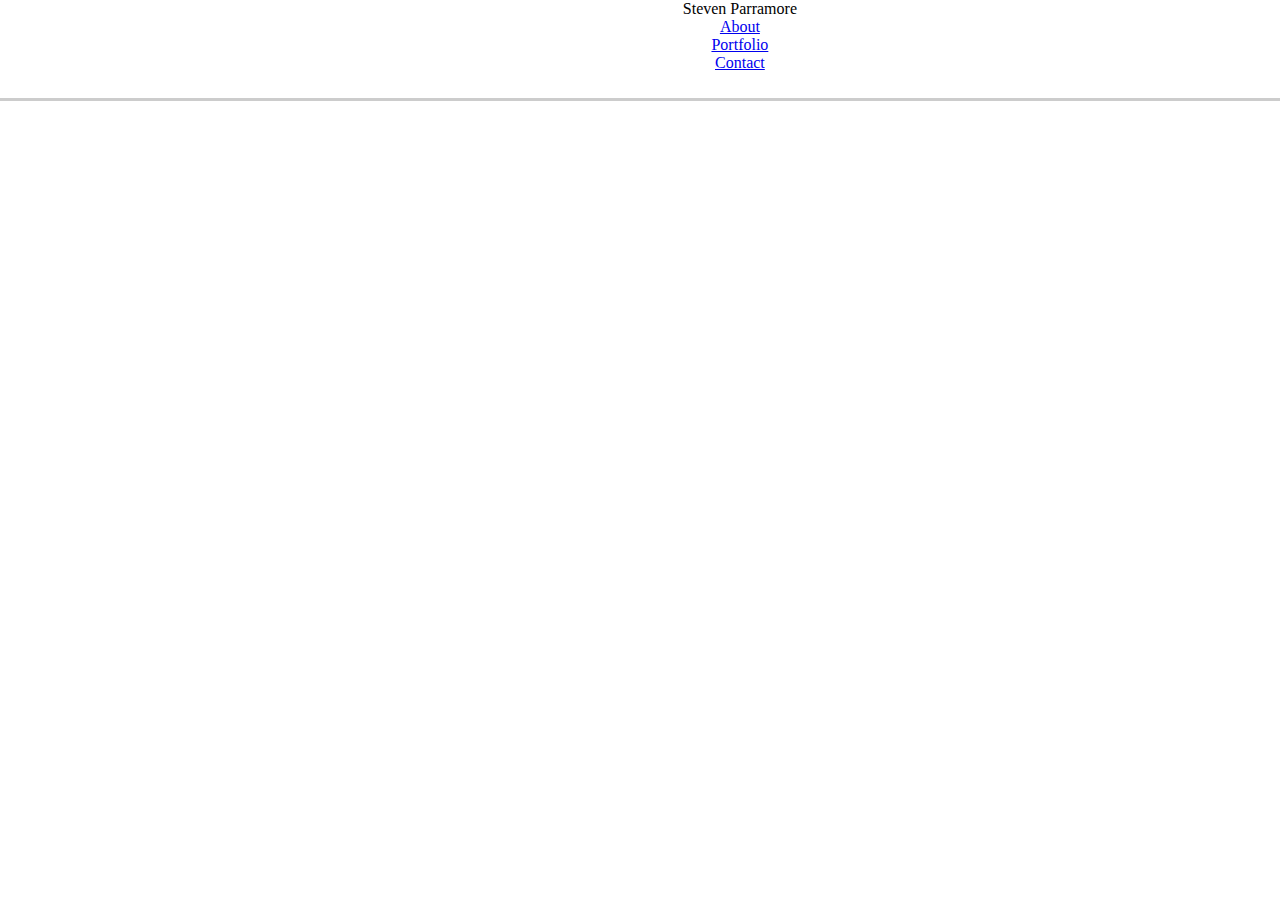
==== contact.html @ 1157fd26 "Formatting almost done with the About page. Added links and put the header into each, need to find a" ====
<!DOCTYPE html>
<html lang="en-us">

<head>
  <meta charset="UTF-8">
  <title>Basic Portfolio</title>
  <link rel="stylesheet" type="text/css" href="assets/style.css">
</head>

<body>
  <!-- the top layer of the website -->
  <div class="header">

        <div class="left-logo-area"> 
  
        </div>
  
        <div class="main-logo">
            <div class="main-logo-text">Steven Parramore</div>
        </div>  
  
        <div class="right-logo-area">
  
        </div>
  
        <div class="about-link">
          <div class="about-link-text">
              <a href="index.html">About</a> 
          </div>
        </div>
  
        <div class="portfolio">
          <div class="portfolio-text">
              <a href="portfolio.html">Portfolio</a> 
          </div>
        </div>
  
        <div class="contact">
          <div class="contact-text">
              <a href="contact.html">Contact</a> 
          </div>
        </div>
  
        <div class="contact-right">
  
        </div>
  
      </div>
</body>
---- assets/style.css ----
* {
    box-sizing: border-box;
    text-align: center;
  }

.header
{
    position: absolute;
    height:  11.23%;
    width: 100%;
    background: #ffffff;
    margin: 0;
    top: 0;
    left: 0;
    border-color: #cccccc;
    border-bottom-style: solid;
}

.left-logo-area
{
    position: relative;
    height:100%;
    width:15.61%;
    top:0;
    background: #ffffff;
    float: left;
}

#main-logo
{
    position: relative;
    height: 100%;
    width: 17.7%;
    background: #4aaaa5;
    top: 0;
    float: left;
    color: white;
}

#main-logo-text
{
    position: relative;
    height: 100%;
    width: 100%;
    padding: 25px;
    font-size: 28px;
}

#right-logo-area
{
    position: relative;
    height: 100%;
    width: 32.5%;
    float: left;
    background: #ffffff;
}

#header-link-area
{
    top: 0;
    width: 65.81%;
    float: left;
    background: #3333;
}

#header-link-top
{
    position: relative;
    background: #3333;
    height:27.27%;
    width: 34.19%;
    float: left;
}

#about-link
{
    position: relative;
    height: 45.45%;
    width:5.45%;
    float: left;
    background: #ffffff;
    border-color: #cccccc;
    border-right-style: solid;
}

#about-link-text
{
    padding: 30px;
    font-size: 14px;
}

#portfolio
{
    position: relative;
    height: 45.45%;
    width: 7.43%;
    float: left;
    background: #ffffff;
    border-color: #cccccc;
    border-right-style: solid;
}

#portfolio-text
{
    padding: 30px;
    font-size: 14px;
}

#contact
{
    position: relative;
    height: 45.45%;
    width: 6.64%;
    float: left;
    background: #ffffff;
    border-color: #cccccc;
    border-right-style: solid;
}

#contact-text
{
    padding: 30px;
    font-size: 14px;
}

#contact-right
{
    position: relative;
    height: 100%;
    width: 14.58%;
    float: left;
    background: #ffffff;
}
/* 
width 957
height 497
*/
#main-body
{
    position: absolute;
    top: 16%;
    bottom: 77.6%;
    left: 15.61%;
    right:84.38%;
    width: 68.77%;
    height: 61.7%;
    background: #ffffff;
    border-style: solid;
    border-color: #dddddd;
}

#main-body-header
{
    position: relative;
    top:0;
    left:0;
    width: 100%;
    height: 20.32%;
    background: #ffffff;
    border-color: #dddddd;
    border-bottom-style: solid;
}

#main-body-header-text-left-border
{
    position: relative;
    top:0%;
    left: 0%;
    width: 3.1%;
    height: 100%;
    float: left;
}

#main-body-header-text
{
    position: relative;
    padding: 42px;
    float: left;
    font-size: 21px;
    color: #4aaaa5;
}

#main-body-body
{
    position: relative;
    top: 0;
    left: 0;
    width: 100%;
    height: 80.68%;
}

#main-body-top-border
{
    position: relative;
    top: 0%;
    left: 0%;
    width: 100%;
    height: 06%;
}

#main-body-left-border
{
    position: relative;
    top:0%;
    left: 0%;
    width: 3.1%;
    height: 100%;
    float: left;
}

#main-body-image
{
    position: relative;
    top: 0;
    left: 0;
    width: 20.89%;
    height: 30.18%;
    float: left;
}

#profile-picture
{
    width: 100%;
    height: 100%;
}

#main-text
{
    position: relative;
    top: 0;
    left: 0; 
}

.clearfix::after {
    content: "";
    display: block;
    clear: both;
  }
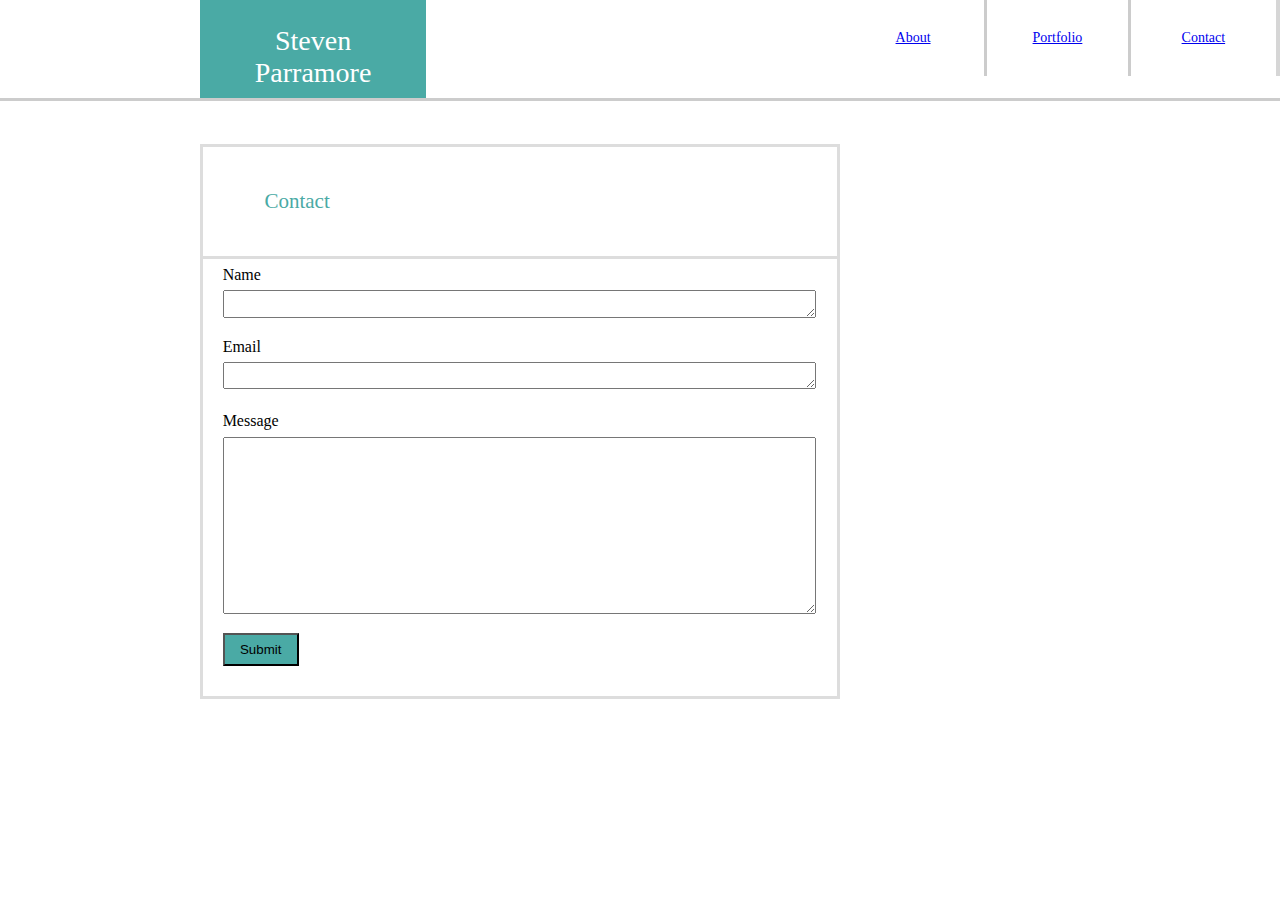
==== commit 17ff7799: "Overall work completed, still need a bit of formatting and to put my own style on things" ====
--- a/contact.html
+++ b/contact.html
@@ -8,42 +8,63 @@
 </head>
 
 <body>
-  <!-- the top layer of the website -->
-  <div class="header">
+     <!-- the top layer of the website -->
+     <div class="header">
 
-        <div class="left-logo-area"> 
-  
+        <div id="left-logo-area"></div>
+
+        <div id="main-logo">
+            <div id="main-logo-text">Steven Parramore</div>
+        </div>  
+
+        <div id="right-logo-area"></div>
+
+        <div id="header-link-area">
+
+            <div id="header-link-top"> </div>
+
+            <div id="about-link">
+                <div id="about-link-text">
+                    <a href="index.html">About</a> 
+                </div>
+            </div>
+
+            <div id="portfolio">
+                <div id="portfolio-text">
+                    <a href="portfolio.html">Portfolio</a> 
+                </div>
+            </div>
+
+            <div id="contact">
+                <div id="contact-text">
+                    <a href="contact.html">Contact</a> 
+                </div>
+            </div>
+
+            <div id="contact-right"></div>
+
         </div>
-  
-        <div class="main-logo">
-            <div class="main-logo-text">Steven Parramore</div>
-        </div>  
-  
-        <div class="right-logo-area">
-  
-        </div>
-  
-        <div class="about-link">
-          <div class="about-link-text">
-              <a href="index.html">About</a> 
-          </div>
-        </div>
-  
-        <div class="portfolio">
-          <div class="portfolio-text">
-              <a href="portfolio.html">Portfolio</a> 
-          </div>
-        </div>
-  
-        <div class="contact">
-          <div class="contact-text">
-              <a href="contact.html">Contact</a> 
-          </div>
-        </div>
-  
-        <div class="contact-right">
-  
-        </div>
-  
+
+    </div>
+
+    <div id="contact-body">
+      <div id="main-body-header">
+        <div id="main-body-header-text-left-border"></div>
+        <div id="main-body-header-text"> Contact </div>
       </div>
+      
+      <div id="contact-body-main">
+        <div id="contact-body-main-text-name">Name</div>
+        <textarea id="contact-body-main-textbox-name"></textarea>
+
+        <div id="contact-body-main-text-email">Email</div>
+        <textarea id="contact-body-main-textbox-email"></textarea>
+
+        <div id="contact-body-main-text-message">Message</div>
+        <textarea id="contact-body-main-textbox-message"></textarea>
+
+        <button id="contact-body-submit">Submit</button>
+      </div>
+    </div>
+
 </body>--- a/assets/style.css
+++ b/assets/style.css
@@ -16,7 +16,7 @@
     border-bottom-style: solid;
 }
 
-.left-logo-area
+#left-logo-area
 {
     position: relative;
     height:100%;
@@ -58,7 +58,7 @@
 #header-link-area
 {
     top: 0;
-    width: 65.81%;
+    width: 34.19%;
     float: left;
     background: #3333;
 }
@@ -66,17 +66,17 @@
 #header-link-top
 {
     position: relative;
-    background: #3333;
+    top: 0;
+    left: 0;
+    width: 100%;
     height:27.27%;
-    width: 34.19%;
-    float: left;
 }
 
 #about-link
 {
     position: relative;
     height: 45.45%;
-    width:5.45%;
+    width:33%;
     float: left;
     background: #ffffff;
     border-color: #cccccc;
@@ -93,7 +93,7 @@
 {
     position: relative;
     height: 45.45%;
-    width: 7.43%;
+    width: 33%;
     float: left;
     background: #ffffff;
     border-color: #cccccc;
@@ -110,11 +110,9 @@
 {
     position: relative;
     height: 45.45%;
-    width: 6.64%;
-    float: left;
-    background: #ffffff;
-    border-color: #cccccc;
-    border-right-style: solid;
+    width: 33%;
+    float: left;
+    background: #ffffff;
 }
 
 #contact-text
@@ -186,7 +184,7 @@
     top: 0;
     left: 0;
     width: 100%;
-    height: 80.68%;
+    height: 79.68%;
 }
 
 #main-body-top-border
@@ -230,6 +228,203 @@
     top: 0;
     left: 0; 
 }
+
+/* Portfolio Section */
+
+#main-portfolio-body
+{
+    position: absolute;
+    top: 16%;
+    bottom: 77.6%;
+    left: 15.61%;
+    right:84.38%;
+    width: 50%;
+    height: 61.7%;
+    background: #ffffff;
+    border-style: solid;
+    border-color: #dddddd;
+}
+
+/* 
+height: 262 
+width: 300
+*/
+#main-portfolio-body-body
+{
+    position: absolute;
+    top: 20.32%;
+    left: 0;
+    width: 100%;
+    height: 79.68%;
+}
+/*
+height: 67
+width: 80 
+ */
+#main-portfolio-body-body-picture1
+{
+    position: absolute;
+    width: 28.33%;
+    height: 25.57%;
+    top: 06.48%;
+    left: 3%;
+    border: 0px;
+    margin: 0px;
+    float: left;
+}
+
+#main-portfolio-body-body-picture2
+{
+    position: absolute;
+    width: 28.33%;
+    height: 25.57%;
+    top: 06.48%;
+    left: 35%;
+    border: 0px;
+    margin: 0px;
+    float: left;
+}
+
+#main-portfolio-body-body-picture3
+{
+    position: absolute;
+    width: 28.33%;
+    height: 25.57%;
+    left: 3%;
+    top: 37.40%;
+    border: 0px;
+    float: left;
+}
+
+#main-portfolio-body-body-picture4
+{
+    position: absolute;
+    width: 28.33%;
+    height: 25.57%;
+    top: 37.40%;
+    left: 35%;
+    border: 0px;
+    float: left;
+}
+
+#main-portfolio-body-body-picture5
+{
+    position: absolute;
+    width: 28.33%;
+    height: 25.57%;
+    top: 66.79%;
+    left: 3%;
+    border: 0px;
+    float: left;
+}
+
+.portfolio-picture
+{
+    position: relative;
+    width:100%;
+    height:100%;
+    top:0px;
+    left:0px;
+    border: 0px;
+}
+
+/* 
+    width: 82
+    height: 19
+    top: 45
+    bottom: 60
+*/
+.portfolio-picture-text
+{
+    position: absolute;
+    z-index: 3;
+    width: 100%;
+    height: 28.35%;
+    top: 67.16%;
+    bottom: 89.55%;
+    background-color: #4aaaa5;
+    color: white;
+}
+
+/* Contact Portion */
+/* 
+width: 608
+height: 383
+*/
+#contact-body
+{
+    position: absolute;
+    top: 16%;
+    bottom: 77.6%;
+    left: 15.61%;
+    right:84.38%;
+    width: 50%;
+    height: 61.7%;
+    background: #ffffff;
+    border-style: solid;
+    border-color: #dddddd;
+}
+
+#contact-body-main-text-name
+{
+    position: absolute;
+    top: 21.67%;
+    left: 03.13%;
+}
+
+#contact-body-main-textbox-name
+{
+    position: absolute;
+    left: 03.13%;
+    top: 26.10%;
+    width: 93.58%;
+    height: 04.96%;
+}
+
+#contact-body-main-text-email
+{
+    position: absolute;
+    left: 03.13%;
+    top:34.72%;
+}
+
+#contact-body-main-textbox-email
+{
+    position: absolute;
+    left:03.13%;
+    top: 39.16%;
+    width: 93.58%;
+    height: 04.96%;
+
+}
+
+#contact-body-main-text-message
+{
+    position: absolute;
+    left: 03.13%;
+    top: 48.30%;
+}
+
+#contact-body-main-textbox-message
+{
+    position: absolute;
+    left: 03.13%;
+    top: 52.74%;
+    width: 93.58%;
+    height: 32.37%;  
+}
+
+#contact-body-submit
+{
+    position: absolute;
+    left: 03.13%;
+    top: 88.51%;
+    width: 12.00%;
+    height: 06.00%;
+    background-color: #4aaaa5;
+}
+
+
 
 .clearfix::after {
     content: "";
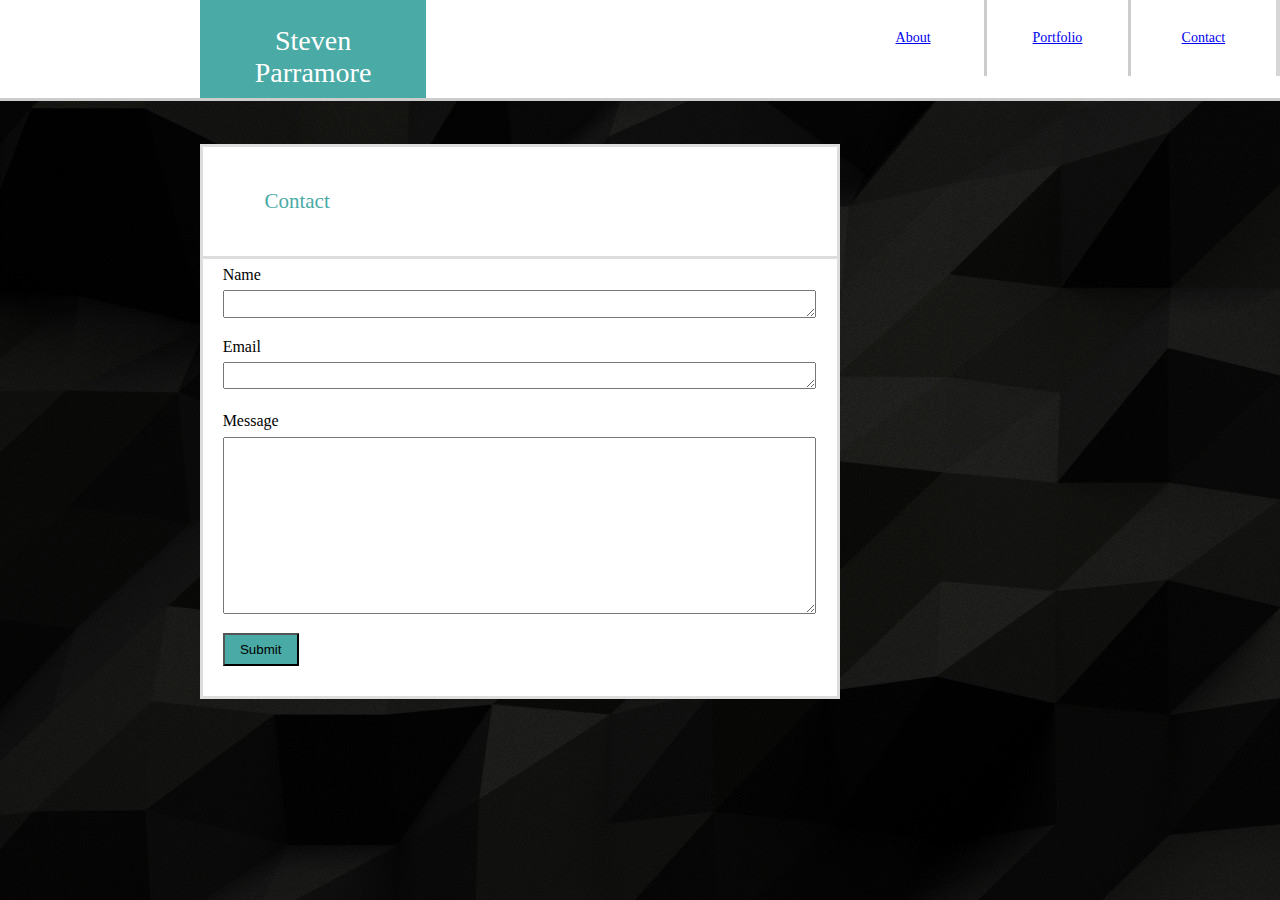
==== commit ae1bcdbf: "Personalized the page a bit more and added more photos" ====
--- a/contact.html
+++ b/contact.html
@@ -9,7 +9,8 @@
 
 <body>
      <!-- the top layer of the website -->
-     <div class="header">
+     <div id="main-body-background"></div>
+     <div id="header">
 
         <div id="left-logo-area"></div>
 
--- a/assets/style.css
+++ b/assets/style.css
@@ -3,7 +3,7 @@
     text-align: center;
   }
 
-.header
+#header
 {
     position: absolute;
     height:  11.23%;
@@ -147,6 +147,17 @@
     border-color: #dddddd;
 }
 
+#main-body-background
+{
+    position: absolute;
+    top:0;
+    left:0;
+    width: 100%;
+    height: 100%;
+    background-image:url(../images/4cmdw.jpg);
+    z-index: -1;
+}
+
 #main-body-header
 {
     position: relative;
@@ -212,7 +223,7 @@
     top: 0;
     left: 0;
     width: 20.89%;
-    height: 30.18%;
+    height: 50.18%;
     float: left;
 }
 
